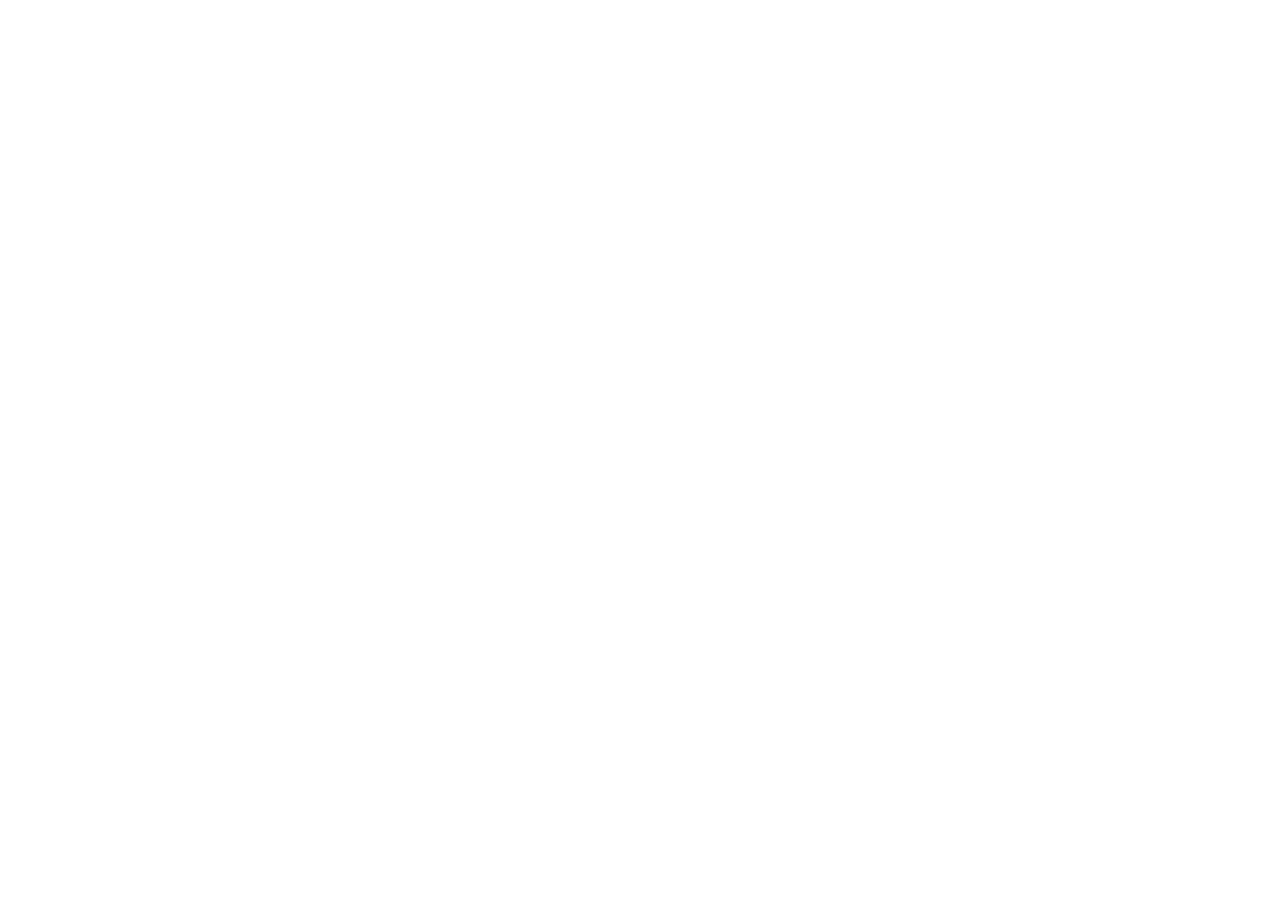
==== lesson 3/index.html @ 9dfd606a "Lesson 3" ====
<!DOCTYPE html>
<html>
<head>
    <title>Ping Pong</title>
    <script src="js/main.js"></script>
    <script src="js/game.js"></script>
    <script src="js/player.js"></script>
    <script src="js/ball.js"></script>
</head>
<body>
    <canvas id="canvas" width="500" height="500"></canvas>
</body>
</html>
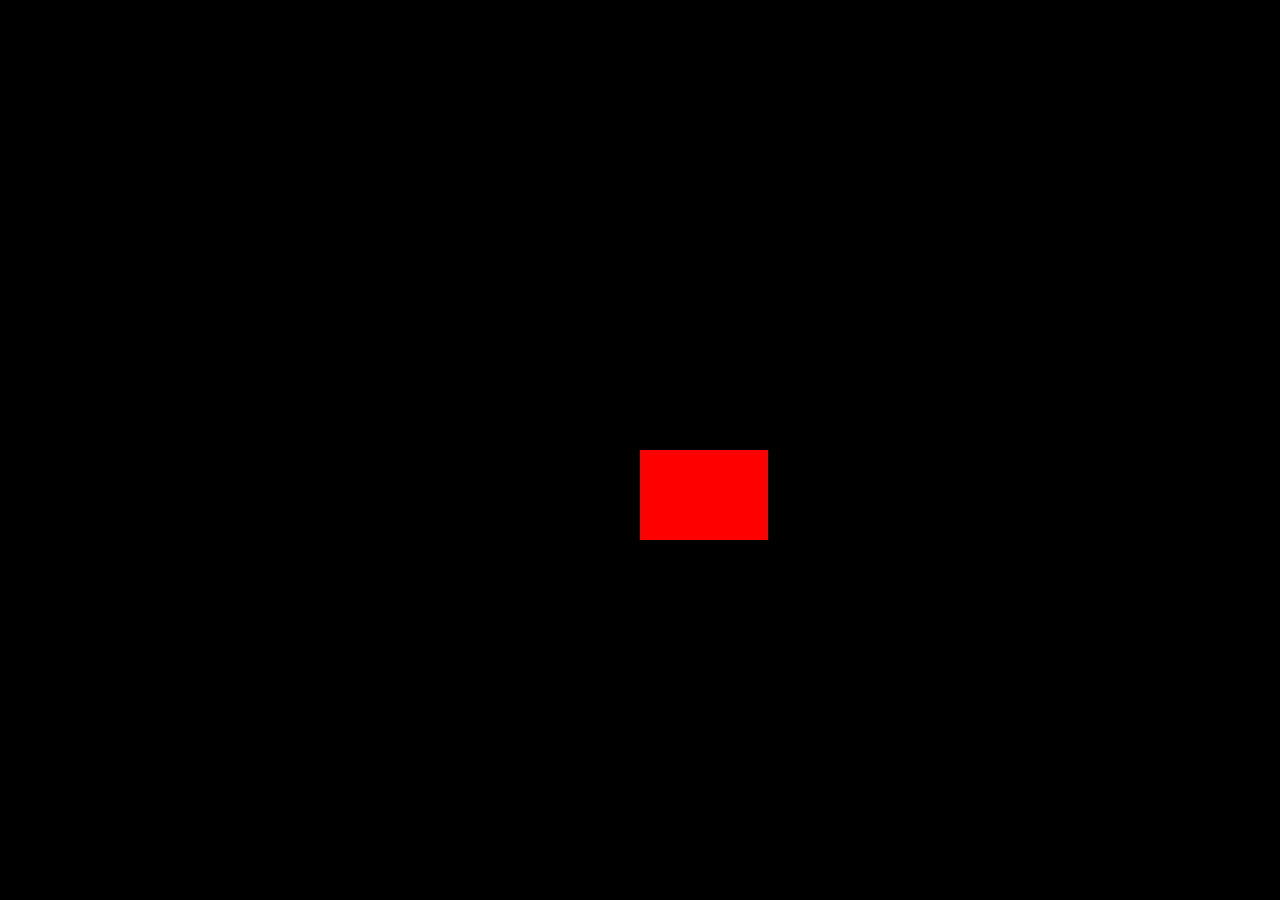
==== commit 482bb4c2: "Add css" ====
--- a/lesson 3/index.html
+++ b/lesson 3/index.html
@@ -6,8 +6,11 @@
     <script src="js/game.js"></script>
     <script src="js/player.js"></script>
     <script src="js/ball.js"></script>
+    <link href="css/main.css" rel="stylesheet">
 </head>
 <body>
-    <canvas id="canvas" width="500" height="500"></canvas>
+    <div id="game" class="main">
+        <div class="player"></div>
+    </div>
 </body>
 </html>--- a/lesson 3/css/main.css
+++ b/lesson 3/css/main.css
@@ -0,0 +1,17 @@
+.main {
+    position         : absolute;
+    left             : 0;
+    top              : 0;
+    width            : 100%;
+    height           : 100%;
+    background-color : #000000;
+}
+
+.player {
+    position         : absolute;
+    left             : 50%;
+    top              : 50%;
+    width            : 10%;
+    height           : 10%;
+    background-color : red;
+}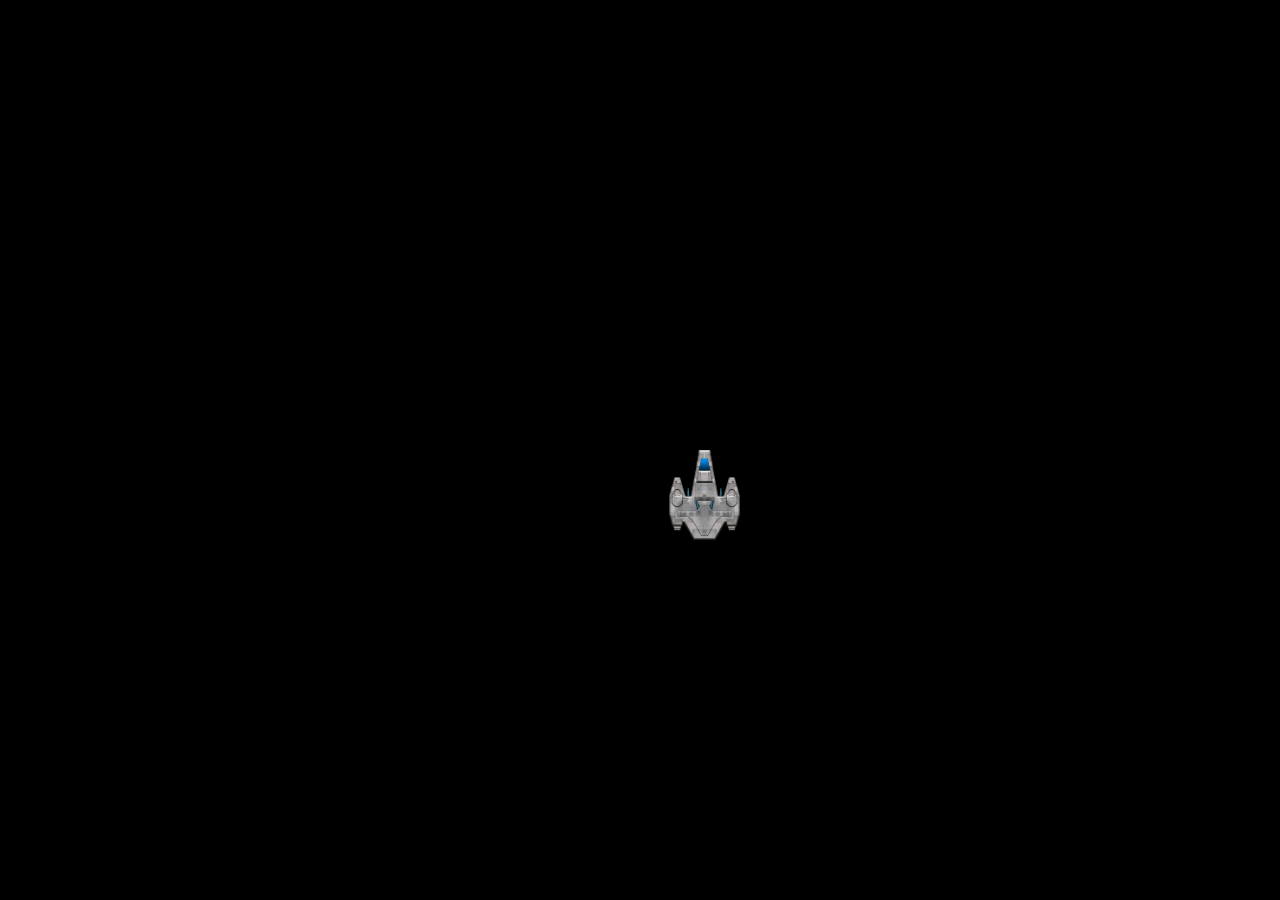
==== commit 0d4a3bd3: "Lesson4ext" ====
--- a/lesson 3/index.html
+++ b/lesson 3/index.html
@@ -1,16 +1,22 @@
 <!DOCTYPE html>
 <html>
 <head>
-    <title>Ping Pong</title>
-    <script src="js/main.js"></script>
-    <script src="js/game.js"></script>
-    <script src="js/player.js"></script>
-    <script src="js/ball.js"></script>
+    <title>Asteroid</title>
+    <script type="text/javascript" src="js/game.js"></script>
+    <script type="text/javascript" src="js/model/player.js"></script>
+    <script type="text/javascript" src="js/model/game.js"></script>
+
+    <script type="text/javascript" src="js/controller/game.js"></script>
+    <script type="text/javascript" src="js/controller/keyboard.js"></script>
+
+    <script type="text/javascript" src="js/view/game.js"></script>
+    <script type="text/javascript" src="js/view/player.js"></script>
+
+
     <link href="css/main.css" rel="stylesheet">
 </head>
 <body>
     <div id="game" class="main">
-        <div class="player"></div>
     </div>
 </body>
 </html>--- a/lesson 3/css/main.css
+++ b/lesson 3/css/main.css
@@ -13,5 +13,8 @@
     top              : 50%;
     width            : 10%;
     height           : 10%;
-    background-color : red;
+    background-image : url('../images/player.png');
+    background-repeat   : no-repeat;
+    background-size     : contain;
+    background-position : center center;
 }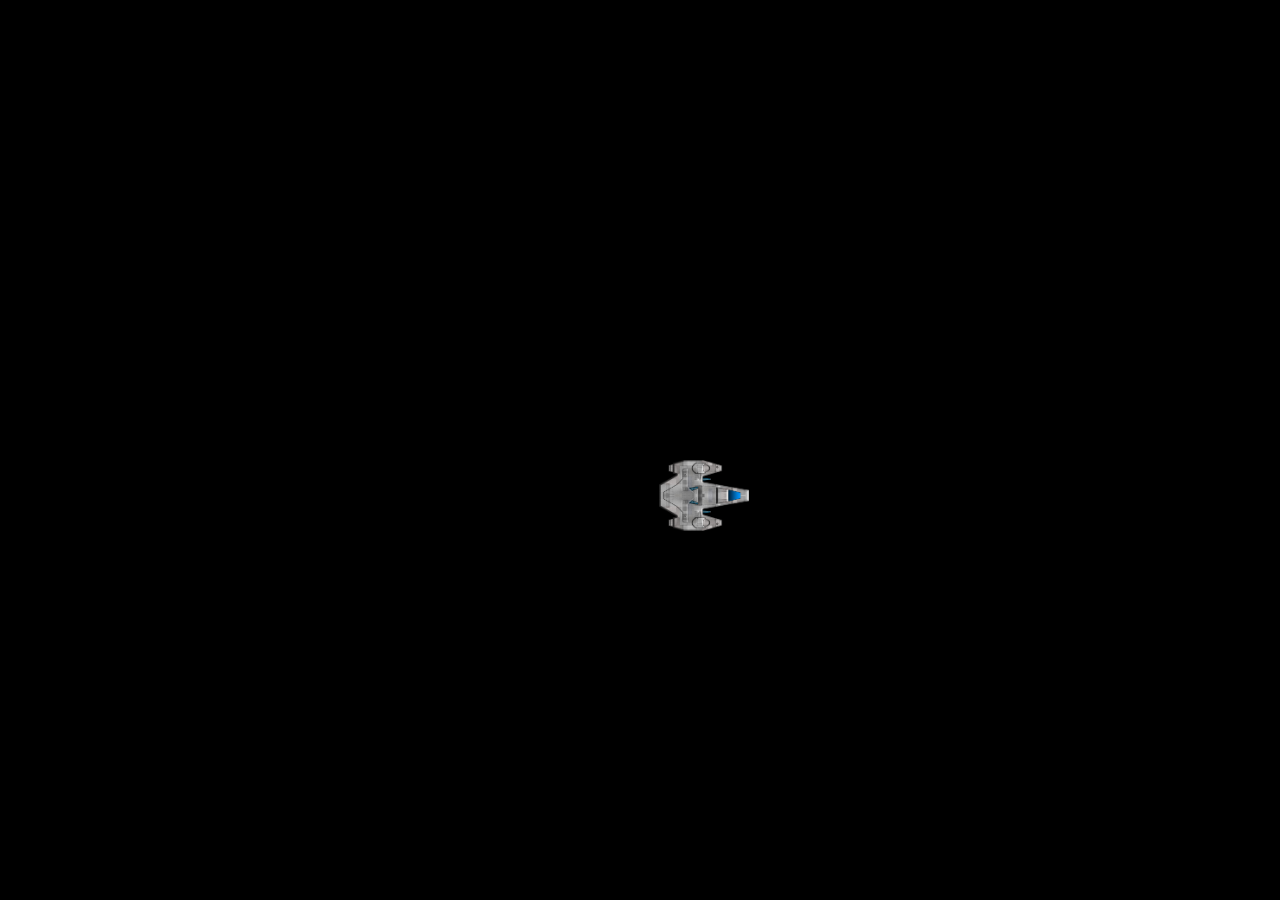
==== commit f6e60cc0: "Shots" ====
--- a/lesson 3/index.html
+++ b/lesson 3/index.html
@@ -3,6 +3,7 @@
 <head>
     <title>Asteroid</title>
     <script type="text/javascript" src="js/game.js"></script>
+    <script type="text/javascript" src="js/model/movable.js"></script>
     <script type="text/javascript" src="js/model/player.js"></script>
     <script type="text/javascript" src="js/model/game.js"></script>
 
--- a/lesson 3/css/main.css
+++ b/lesson 3/css/main.css
@@ -9,8 +9,6 @@
 
 .player {
     position         : absolute;
-    left             : 50%;
-    top              : 50%;
     width            : 10%;
     height           : 10%;
     background-image : url('../images/player.png');
